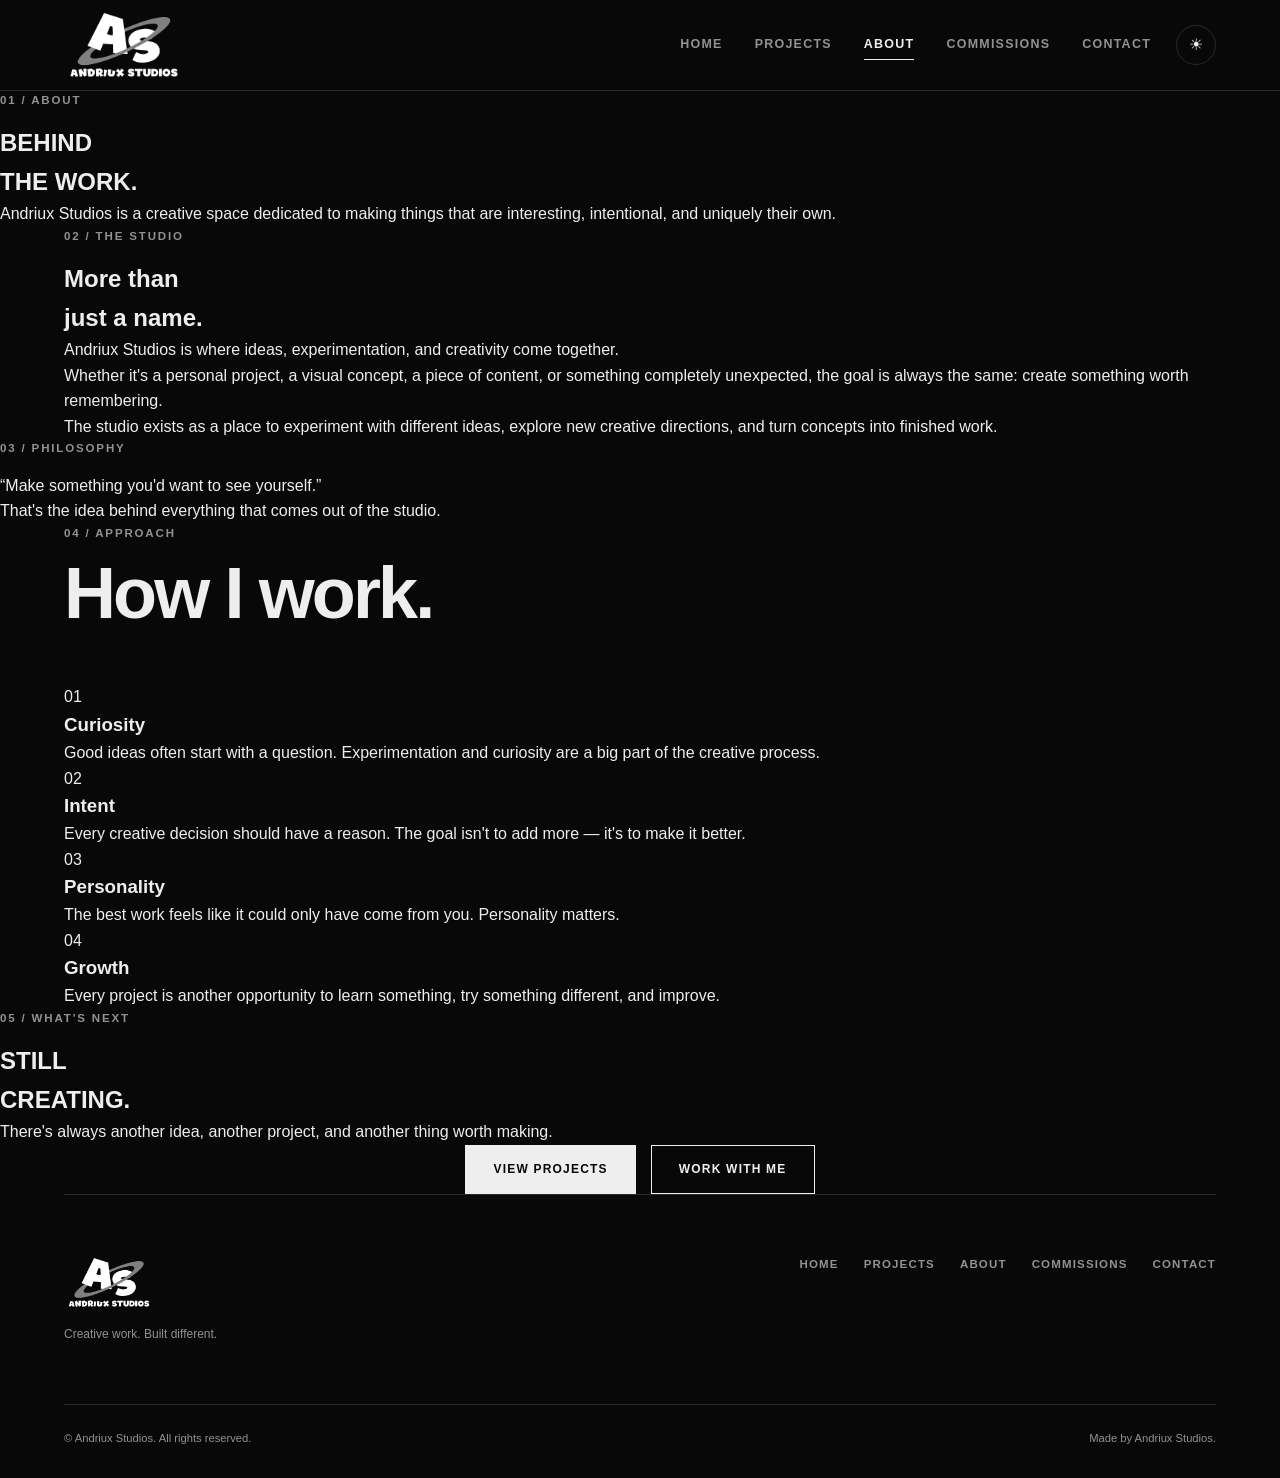
==== about.html @ 3f59f6bc "Updating website..." ====
<!DOCTYPE html>
<html lang="en">

<head>

    <meta charset="UTF-8">

    <meta
        name="viewport"
        content="width=device-width, initial-scale=1.0"
    >

    <meta
        name="description"
        content="Learn more about Andriux Studios, the creative work behind the projects."
    >

    <title>About — Andriux Studios</title>

    <link rel="stylesheet" href="css/style.css">

</head>


<body>

    <!-- ==========================================
         HEADER / NAVIGATION
         ========================================== -->

    <header class="site-header">

        <nav class="navbar">

            <a
                href="index.html"
                class="logo"
                aria-label="Andriux Studios Home"
            >

                <img
                    src="images/logo3NEW.png"
                    alt="Andriux Studios"
                >

            </a>


            <!-- Mobile Menu -->

            <button
                class="menu-toggle"
                id="menu-toggle"
                type="button"
                aria-label="Open navigation menu"
                aria-expanded="false"
            >

                <span></span>
                <span></span>
                <span></span>

            </button>


            <!-- Navigation -->

            <div
                class="nav-container"
                id="nav-container"
            >

                <div class="nav-links">

                    <a href="index.html">
                        Home
                    </a>

                    <a href="projects.html">
                        Projects
                    </a>

                    <a
                        href="about.html"
                        class="active"
                    >
                        About
                    </a>

                    <a href="commissions.html">
                        Commissions
                    </a>

                    <a href="contact.html">
                        Contact
                    </a>

                </div>


                <!-- Theme Toggle -->

                <button
                    id="theme-toggle"
                    class="theme-toggle"
                    type="button"
                    aria-label="Switch to light mode"
                >

                    <span id="theme-icon">☀</span>

                </button>

            </div>

        </nav>

    </header>



    <!-- ==========================================
         MAIN
         ========================================== -->

    <main>


        <!-- ======================================
             ABOUT HERO
             ====================================== -->

        <section class="page-hero about-hero">

            <div class="page-hero-content">

                <span class="section-number">
                    01 / ABOUT
                </span>

                <h1>
                    BEHIND<br>
                    THE WORK.
                </h1>

                <p>
                    Andriux Studios is a creative space
                    dedicated to making things that are
                    interesting, intentional, and uniquely
                    their own.
                </p>

            </div>

        </section>



        <!-- ======================================
             INTRODUCTION
             ====================================== -->

        <section class="about-intro section">

            <div class="about-intro-grid">

                <div class="about-intro-heading">

                    <span class="section-number">
                        02 / THE STUDIO
                    </span>

                    <h2>
                        More than<br>
                        just a name.
                    </h2>

                </div>


                <div class="about-intro-text">

                    <p class="large-text">
                        Andriux Studios is where ideas,
                        experimentation, and creativity
                        come together.
                    </p>

                    <p>
                        Whether it's a personal project,
                        a visual concept, a piece of content,
                        or something completely unexpected,
                        the goal is always the same:
                        create something worth remembering.
                    </p>

                    <p>
                        The studio exists as a place to
                        experiment with different ideas,
                        explore new creative directions,
                        and turn concepts into finished work.
                    </p>

                </div>

            </div>

        </section>



        <!-- ======================================
             PHILOSOPHY
             ====================================== -->

        <section class="about-philosophy">

            <div class="about-philosophy-inner">

                <span class="section-number">
                    03 / PHILOSOPHY
                </span>

                <blockquote>
                    “Make something you'd want
                    to see yourself.”
                </blockquote>

                <p>
                    That's the idea behind everything
                    that comes out of the studio.
                </p>

            </div>

        </section>



        <!-- ======================================
             VALUES
             ====================================== -->

        <section class="about-values section">

            <div class="section-heading">

                <span class="section-number">
                    04 / APPROACH
                </span>

                <h2>
                    How I work.
                </h2>

            </div>


            <div class="values-grid">


                <!-- VALUE 01 -->

                <article class="value-card">

                    <span class="value-number">
                        01
                    </span>

                    <h3>
                        Curiosity
                    </h3>

                    <p>
                        Good ideas often start with a
                        question. Experimentation and
                        curiosity are a big part of the
                        creative process.
                    </p>

                </article>


                <!-- VALUE 02 -->

                <article class="value-card">

                    <span class="value-number">
                        02
                    </span>

                    <h3>
                        Intent
                    </h3>

                    <p>
                        Every creative decision should
                        have a reason. The goal isn't to
                        add more — it's to make it better.
                    </p>

                </article>


                <!-- VALUE 03 -->

                <article class="value-card">

                    <span class="value-number">
                        03
                    </span>

                    <h3>
                        Personality
                    </h3>

                    <p>
                        The best work feels like it could
                        only have come from you. Personality
                        matters.
                    </p>

                </article>


                <!-- VALUE 04 -->

                <article class="value-card">

                    <span class="value-number">
                        04
                    </span>

                    <h3>
                        Growth
                    </h3>

                    <p>
                        Every project is another opportunity
                        to learn something, try something
                        different, and improve.
                    </p>

                </article>

            </div>

        </section>



        <!-- ======================================
             WHAT'S NEXT
             ====================================== -->

        <section class="about-next">

            <div class="about-next-content">

                <span class="section-number">
                    05 / WHAT'S NEXT
                </span>

                <h2>
                    STILL<br>
                    CREATING.
                </h2>

                <p>
                    There's always another idea,
                    another project, and another
                    thing worth making.
                </p>

                <div class="hero-buttons">

                    <a
                        href="projects.html"
                        class="button"
                    >
                        View Projects
                    </a>

                    <a
                        href="commissions.html"
                        class="button button-secondary"
                    >
                        Work With Me
                    </a>

                </div>

            </div>

        </section>

    </main>



    <!-- ==========================================
         FOOTER
         ========================================== -->

    <footer class="site-footer">

        <div class="footer-main">


            <div class="footer-brand">

                <img
                    src="images/logo3NEW.png"
                    alt="Andriux Studios"
                >

                <p>
                    Creative work. Built different.
                </p>

            </div>


            <div class="footer-links">

                <a href="index.html">
                    Home
                </a>

                <a href="projects.html">
                    Projects
                </a>

                <a href="about.html">
                    About
                </a>

                <a href="commissions.html">
                    Commissions
                </a>

                <a href="contact.html">
                    Contact
                </a>

            </div>

        </div>


        <div class="footer-bottom">

            <p>
                © <span id="current-year"></span>
                Andriux Studios.
                All rights reserved.
            </p>

            <p>
                Made by Andriux Studios.
            </p>

        </div>

    </footer>



    <!-- JavaScript -->

    <script src="js/script.js"></script>

</body>

</html>
---- css/style.css ----
/* =========================================================
   ANDRIUX STUDIOS
   MAIN STYLESHEET
   ========================================================= */


/* =========================================================
   THEME VARIABLES
   ========================================================= */

:root {
    --background: #080808;
    --background-light: #111111;
    --background-lighter: #181818;

    --text: #eeeeee;
    --text-muted: #929292;

    --border: #292929;

    --button-background: #eeeeee;
    --button-text: #080808;

    --shadow: rgba(0, 0, 0, 0.35);

    --max-width: 1200px;

    --transition: 0.3s ease;
}


/* =========================================================
   LIGHT THEME
   ========================================================= */

body.light-theme {
    --background: #f5f5f5;
    --background-light: #ffffff;
    --background-lighter: #e9e9e9;

    --text: #111111;
    --text-muted: #666666;

    --border: #d5d5d5;

    --button-background: #111111;
    --button-text: #ffffff;

    --shadow: rgba(0, 0, 0, 0.1);
}


/* =========================================================
   RESET
   ========================================================= */

* {
    margin: 0;
    padding: 0;
    box-sizing: border-box;
}

html {
    scroll-behavior: smooth;
}

body {
    background: var(--background);
    color: var(--text);

    font-family:
        Arial,
        Helvetica,
        sans-serif;

    line-height: 1.6;

    overflow-x: hidden;

    transition:
        background-color var(--transition),
        color var(--transition);
}

body,
button,
a,
header,
footer,
section,
.project-card {
    transition:
        background-color var(--transition),
        color var(--transition),
        border-color var(--transition);
}

img {
    max-width: 100%;
    height: auto;
}

a {
    color: inherit;
    text-decoration: none;
}

button {
    font-family: inherit;
}


/* =========================================================
   HEADER
   ========================================================= */

.site-header {
    width: 100%;

    background: var(--background);

    border-bottom:
        1px solid var(--border);

    position: relative;
    z-index: 1000;
}

.navbar {
    width:
        min(
            var(--max-width),
            90%
        );

    min-height: 90px;

    margin: 0 auto;

    display: flex;

    align-items: center;

    justify-content: space-between;
}


/* =========================================================
   LOGO
   ========================================================= */

.logo {
    display: block;

    position: relative;
    z-index: 1002;
}
  
.logo img {
    width: 120px;

    height: auto;

    display: block;

    transition:
        filter var(--transition);
}


/*
   Your logo is black.

   Dark mode:
   black → white

   Light mode:
   black → black
*/

body:not(.light-theme) .logo img {
    filter: invert(1);
}

body.light-theme .logo img {
    filter: none;
}


/* =========================================================
   DESKTOP NAVIGATION
   ========================================================= */

.nav-container {
    display: flex;

    align-items: center;

    gap: 25px;
}

.nav-links {
    display: flex;

    align-items: center;

    gap: 32px;
}

.nav-links a {
    position: relative;

    color: var(--text-muted);

    font-size: 0.78rem;

    font-weight: 600;

    text-transform: uppercase;

    letter-spacing: 0.1em;

    padding: 5px 0;
}

.nav-links a::after {
    content: "";

    position: absolute;

    left: 0;
    bottom: 0;

    width: 0;
    height: 1px;

    background: var(--text);

    transition:
        width 0.25s ease;
}

.nav-links a:hover,
.nav-links a.active {
    color: var(--text);
}

.nav-links a:hover::after,
.nav-links a.active::after {
    width: 100%;
}


/* =========================================================
   THEME TOGGLE
   ========================================================= */

.theme-toggle {
    width: 40px;
    height: 40px;

    display: flex;

    align-items: center;
    justify-content: center;

    border:
        1px solid var(--border);

    border-radius: 50%;

    background: transparent;

    color: var(--text);

    cursor: pointer;

    font-size: 1rem;

    flex-shrink: 0;
}

.theme-toggle:hover {
    background: var(--text);

    color: var(--background);

    transform: rotate(15deg);
}

#theme-icon {
    line-height: 1;
}


/* =========================================================
   HAMBURGER BUTTON
   ========================================================= */

.menu-toggle {
    display: none;

    width: 42px;
    height: 42px;

    padding: 8px;

    border:
        1px solid var(--border);

    background: transparent;

    cursor: pointer;

    flex-direction: column;

    justify-content: center;

    gap: 5px;

    position: relative;

    z-index: 1002;
}

.menu-toggle span {
    display: block;

    width: 100%;
    height: 2px;

    background: var(--text);

    transition:
        transform 0.3s ease,
        opacity 0.3s ease;
}


/* Hamburger → X */

.menu-toggle.menu-active span:nth-child(1) {
    transform:
        translateY(7px)
        rotate(45deg);
}

.menu-toggle.menu-active span:nth-child(2) {
    opacity: 0;
}

.menu-toggle.menu-active span:nth-child(3) {
    transform:
        translateY(-7px)
        rotate(-45deg);
}


/* =========================================================
   HERO
   ========================================================= */

.hero {
    min-height: 82vh;

    display: flex;

    align-items: center;
    justify-content: center;

    text-align: center;

    padding: 100px 20px;

    background:
        radial-gradient(
            circle at center,
            var(--background-lighter) 0%,
            var(--background) 65%
        );
}

.hero-content {
    width:
        min(
            850px,
            100%
        );
}


/* Hero logo */

.hero-logo {
    width:
        min(
            450px,
            75vw
        );

    margin:
        0 auto 45px;

    display: block;

    transition:
        filter var(--transition);
}

body:not(.light-theme) .hero-logo {
    filter: invert(1);
}

body.light-theme .hero-logo {
    filter: none;
}


/* Hero label */

.hero-label {
    margin-bottom: 18px;

    color: var(--text-muted);

    font-size: 0.72rem;

    font-weight: bold;

    letter-spacing: 0.2em;
}


/* Hero heading */

.hero h1 {
    font-size:
        clamp(
            2.5rem,
            7vw,
            6rem
        );

    line-height: 0.92;

    letter-spacing: -0.05em;

    margin-bottom: 30px;
}


/* Hero description */

.hero-description {
    width:
        min(
            600px,
            100%
        );

    margin:
        0 auto 35px;

    color: var(--text-muted);

    font-size:
        clamp(
            0.95rem,
            2vw,
            1.1rem
        );
}


/* Hero buttons */

.hero-buttons {
    display: flex;

    align-items: center;
    justify-content: center;

    gap: 15px;

    flex-wrap: wrap;
}


/* =========================================================
   BUTTONS
   ========================================================= */

.button {
    display: inline-block;

    padding:
        14px 27px;

    background:
        var(--button-background);

    color:
        var(--button-text);

    border:
        1px solid
        var(--button-background);

    font-size: 0.75rem;

    font-weight: bold;

    text-transform: uppercase;

    letter-spacing: 0.1em;

    cursor: pointer;

    transition:
        background-color var(--transition),
        color var(--transition),
        border-color var(--transition),
        transform var(--transition);
}

.button:hover {
    background: transparent;

    color: var(--text);

    border-color: var(--text);

    transform:
        translateY(-3px);
}

.button-secondary {
    background: transparent;

    color: var(--text);

    border-color:
        var(--text);
}

.button-secondary:hover {
    background:
        var(--text);

    color:
        var(--background);
}


/* =========================================================
   GENERAL SECTIONS
   ========================================================= */

.section {
    width:
        min(
            var(--max-width),
            90%
        );

    margin:
        0 auto;
}


/* =========================================================
   FEATURED PROJECTS
   ========================================================= */

.featured {
    padding:
        130px 0;
}

.section-heading {
    margin-bottom:
        55px;
}

.section-number {
    display: block;

    margin-bottom:
        15px;

    color:
        var(--text-muted);

    font-size:
        0.72rem;

    font-weight:
        bold;

    letter-spacing:
        0.16em;

    text-transform:
        uppercase;
}

.section-heading h2 {
    font-size:
        clamp(
            2.5rem,
            6vw,
            4.5rem
        );

    line-height: 1;

    letter-spacing:
        -0.04em;

    margin-bottom:
        20px;
}

.section-heading p {
    color:
        var(--text-muted);
}


/* =========================================================
   PROJECT GRID
   ========================================================= */

.project-grid {
    display: grid;

    grid-template-columns:
        repeat(3, 1fr);

    gap: 20px;
}


/* Project card */

.project-card {
    display: block;

    background:
        var(--background-light);

    border:
        1px solid
        var(--border);

    overflow:
        hidden;
}

.project-card:hover {
    transform:
        translateY(-8px);

    border-color:
        var(--text-muted);

    box-shadow:
        0 15px 40px
        var(--shadow);
}


/* =========================================================
   PROJECT IMAGE
   ========================================================= */

.project-image {
    position: relative;

    width: 100%;

    aspect-ratio:
        16 / 10;

    overflow: hidden;

    background:
        var(--background-lighter);
}

.project-image img {
    width: 100%;
    height: 100%;

    display: block;

    object-fit: cover;

    filter:
        grayscale(100%);

    transition:
        transform 0.5s ease,
        filter 0.5s ease;
}

.project-card:hover
.project-image img {
    transform:
        scale(1.05);

    filter:
        grayscale(0%);
}


/* =========================================================
   PROJECT OVERLAY
   ========================================================= */

.project-overlay {
    position: absolute;

    inset: 0;

    display: flex;

    align-items: center;
    justify-content: center;

    background:
        rgba(0, 0, 0, 0.55);

    opacity: 0;

    transition:
        opacity 0.3s ease;
}

.project-card:hover
.project-overlay {
    opacity: 1;
}

.project-overlay span {
    color: white;

    font-size:
        0.75rem;

    font-weight:
        bold;

    text-transform:
        uppercase;

    letter-spacing:
        0.1em;
}


/* =========================================================
   PROJECT INFO
   ========================================================= */

.project-info {
    padding:
        22px;

    display: flex;

    gap:
        20px;
}

.project-number {
    color:
        var(--text-muted);

    font-size:
        0.7rem;
}

.project-info h3 {
    margin-bottom:
        4px;

    font-size:
        1.1rem;
}

.project-info p {
    color:
        var(--text-muted);

    font-size:
        0.85rem;
}


/* =========================================================
   SECTION LINK
   ========================================================= */

.section-link {
    margin-top:
        40px;
}

.section-link a {
    color:
        var(--text-muted);

    font-size:
        0.75rem;

    font-weight:
        bold;

    text-transform:
        uppercase;

    letter-spacing:
        0.12em;
}

.section-link a span {
    display:
        inline-block;

    margin-left:
        5px;

    transition:
        transform 0.25s ease;
}

.section-link a:hover {
    color:
        var(--text);
}

.section-link a:hover span {
    transform:
        translateX(5px);
}


/* =========================================================
   ABOUT SECTION
   ========================================================= */

.about-preview {
    padding:
        130px 0;

    border-top:
        1px solid
        var(--border);

    border-bottom:
        1px solid
        var(--border);
}

.about-content {
    display: grid;

    grid-template-columns:
        1.2fr 1fr;

    gap:
        80px;

    align-items:
        end;
}

.about-heading h2 {
    font-size:
        clamp(
            2.8rem,
            7vw,
            5.5rem
        );

    line-height:
        0.9;

    letter-spacing:
        -0.05em;
}

.about-text {
    max-width:
        500px;
}

.about-text p {
    color:
        var(--text-muted);

    margin-bottom:
        20px;
}

.about-text .button {
    margin-top:
        15px;
}


/* =========================================================
   COMMISSIONS
   ========================================================= */

.commission-cta {
    padding:
        160px 0;

    text-align:
        center;
}

.commission-content {
    max-width:
        700px;

    margin:
        0 auto;
}

.commission-content h2 {
    font-size:
        clamp(
            3rem,
            8vw,
            6rem
        );

    line-height:
        0.9;

    letter-spacing:
        -0.05em;

    margin-bottom:
        25px;
}

.commission-content p {
    color:
        var(--text-muted);

    font-size:
        1.1rem;

    margin-bottom:
        35px;
}


/* =========================================================
   FOOTER
   ========================================================= */

.site-footer {
    width:
        min(
            var(--max-width),
            90%
        );

    margin:
        0 auto;

    padding:
        60px 0 30px;

    border-top:
        1px solid
        var(--border);
}

.footer-main {
    display:
        flex;

    align-items:
        flex-start;

    justify-content:
        space-between;

    gap:
        40px;

    margin-bottom:
        60px;
}


/* Footer logo */

.footer-brand img {
    width:
        90px;

    display:
        block;

    margin-bottom:
        15px;

    transition:
        filter var(--transition);
}

body:not(.light-theme)
.footer-brand img {
    filter:
        invert(1);
}

body.light-theme
.footer-brand img {
    filter:
        none;
}

.footer-brand p {
    color:
        var(--text-muted);

    font-size:
        0.75rem;
}


/* Footer links */

.footer-links {
    display:
        flex;

    gap:
        25px;

    flex-wrap:
        wrap;
}

.footer-links a {
    color:
        var(--text-muted);

    font-size:
        0.72rem;

    font-weight:
        bold;

    text-transform:
        uppercase;

    letter-spacing:
        0.1em;
}

.footer-links a:hover {
    color:
        var(--text);
}


/* Footer bottom */

.footer-bottom {
    padding-top:
        25px;

    border-top:
        1px solid
        var(--border);

    display:
        flex;

    justify-content:
        space-between;

    gap:
        20px;
}

.footer-bottom p {
    color:
        var(--text-muted);

    font-size:
        0.7rem;
}


/* =========================================================
   MOBILE NAVIGATION
   ========================================================= */

@media (max-width: 800px) {

    .navbar {
        min-height:
            75px;
    }


    /* Show hamburger */

    .menu-toggle {
        display:
            flex;
    }


    /* Hide desktop nav by default */

    .nav-container {
        position:
            absolute;

        top:
            75px;

        left:
            0;

        width:
            100%;

        padding:
            30px;

        display:
            flex;

        flex-direction:
            column;

        align-items:
            stretch;

        gap:
            25px;

        background:
            var(--background);

        border-bottom:
            1px solid
            var(--border);

        opacity:
            0;

        visibility:
            hidden;

        transform:
            translateY(-15px);

        pointer-events:
            none;

        transition:
            opacity 0.25s ease,
            transform 0.25s ease,
            visibility 0.25s ease;
    }


    /* Open menu */

    .nav-container.menu-open {
        opacity:
            1;

        visibility:
            visible;

        transform:
            translateY(0);

        pointer-events:
            auto;
    }


    .nav-links {
        display:
            flex;

        flex-direction:
            column;

        align-items:
            flex-start;

        gap:
            20px;
    }


    .nav-links a {
        font-size:
            0.9rem;
    }


    .theme-toggle {
        align-self:
            flex-start;
    }


    /* Hero */

    .hero {
        min-height:
            calc(100vh - 75px);

        padding:
            80px 20px;
    }


    .hero-logo {
        width:
            min(
                350px,
                85vw
            );

        margin-bottom:
            35px;
    }


    /* Projects */

    .project-grid {
        grid-template-columns:
            1fr;
    }


    /* About */

    .about-content {
        grid-template-columns:
            1fr;

        gap:
            45px;
    }


    /* Footer */

    .footer-main {
        flex-direction:
            column;
    }


    .footer-bottom {
        flex-direction:
            column;
    }

}


/* =========================================================
   SMALL PHONES
   ========================================================= */

@media (max-width: 480px) {

    .navbar {
        width:
            88%;
    }


    .logo img {
        width:
            100px;
    }


    .hero {
        padding:
            60px 15px;
    }


    .hero h1 {
        font-size:
            2.5rem;
    }


    .hero-buttons {
        flex-direction:
            column;

        align-items:
            stretch;
    }


    .hero-buttons .button {
        text-align:
            center;
    }


    .featured,
    .about-preview {
        padding:
            90px 0;
    }


    .commission-cta {
        padding:
            100px 0;
    }


    .footer-links {
        flex-direction:
            column;

        gap:
            15px;
    }

}
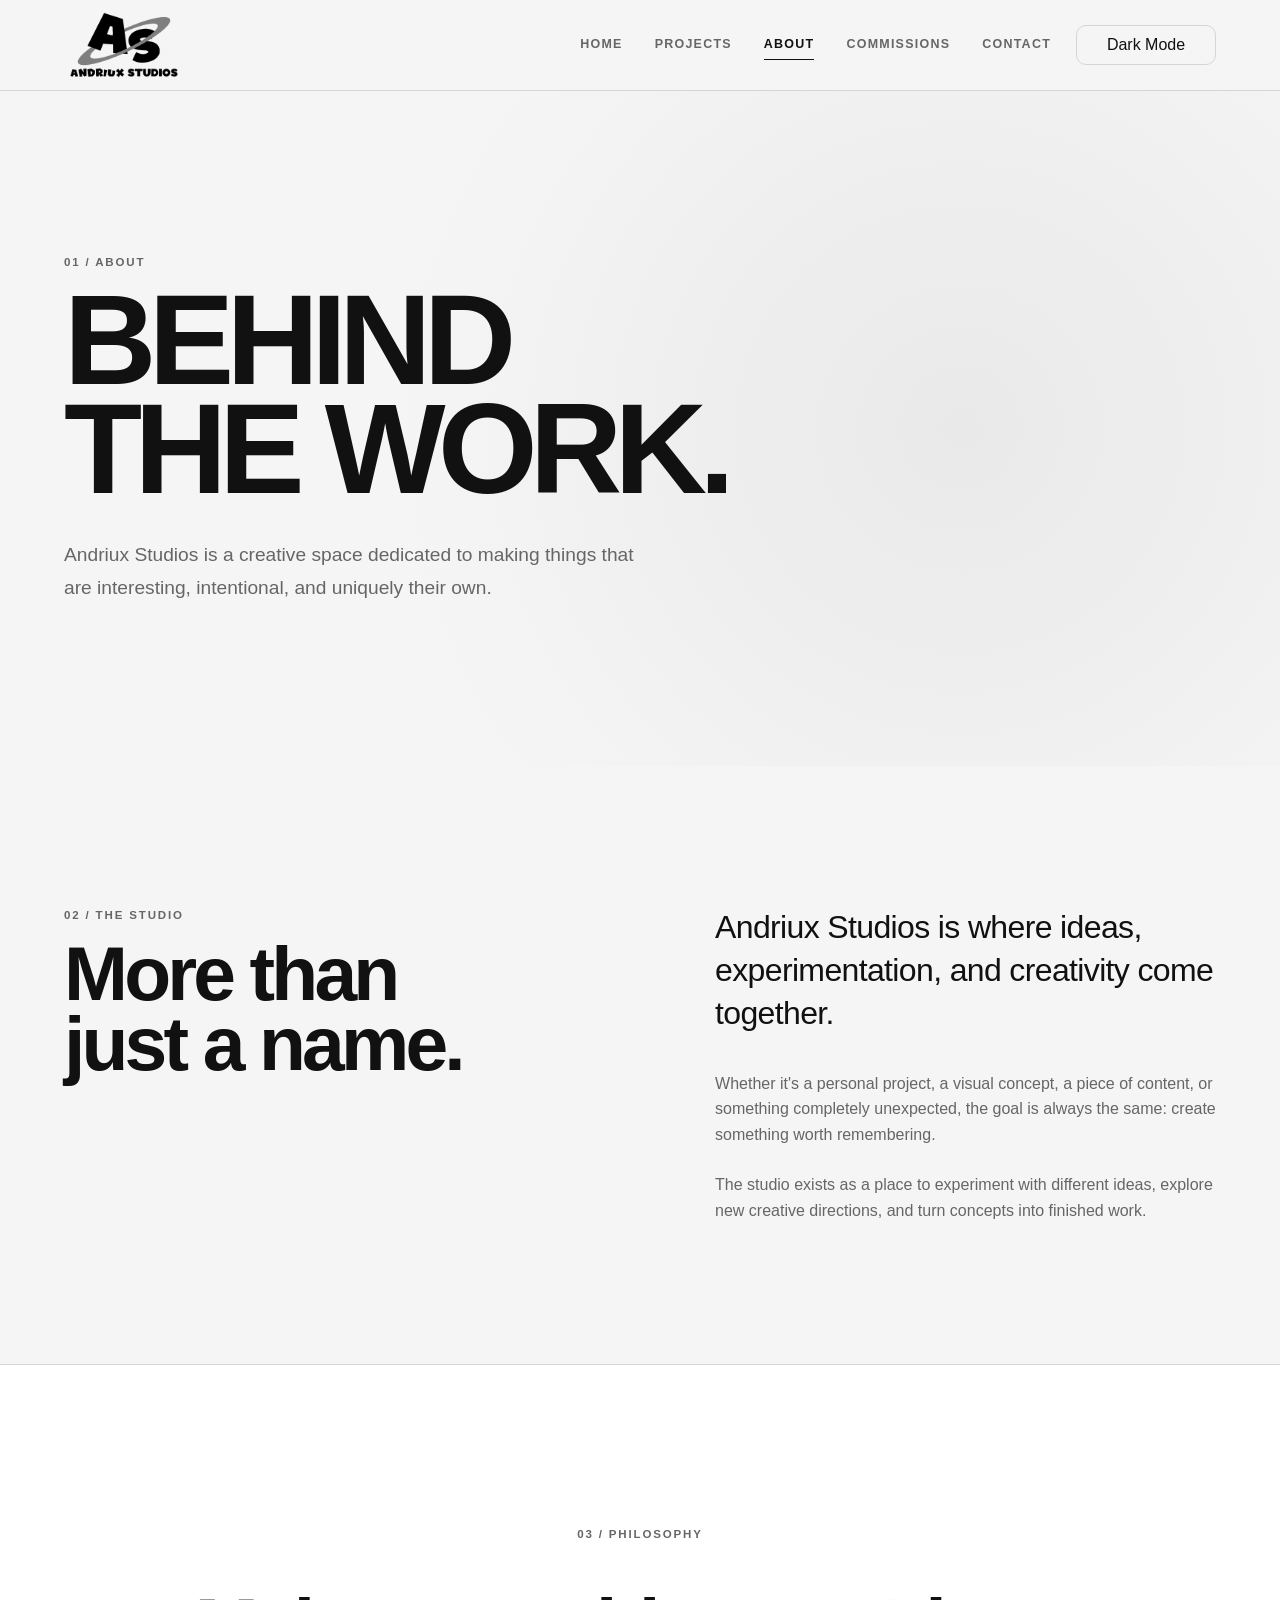
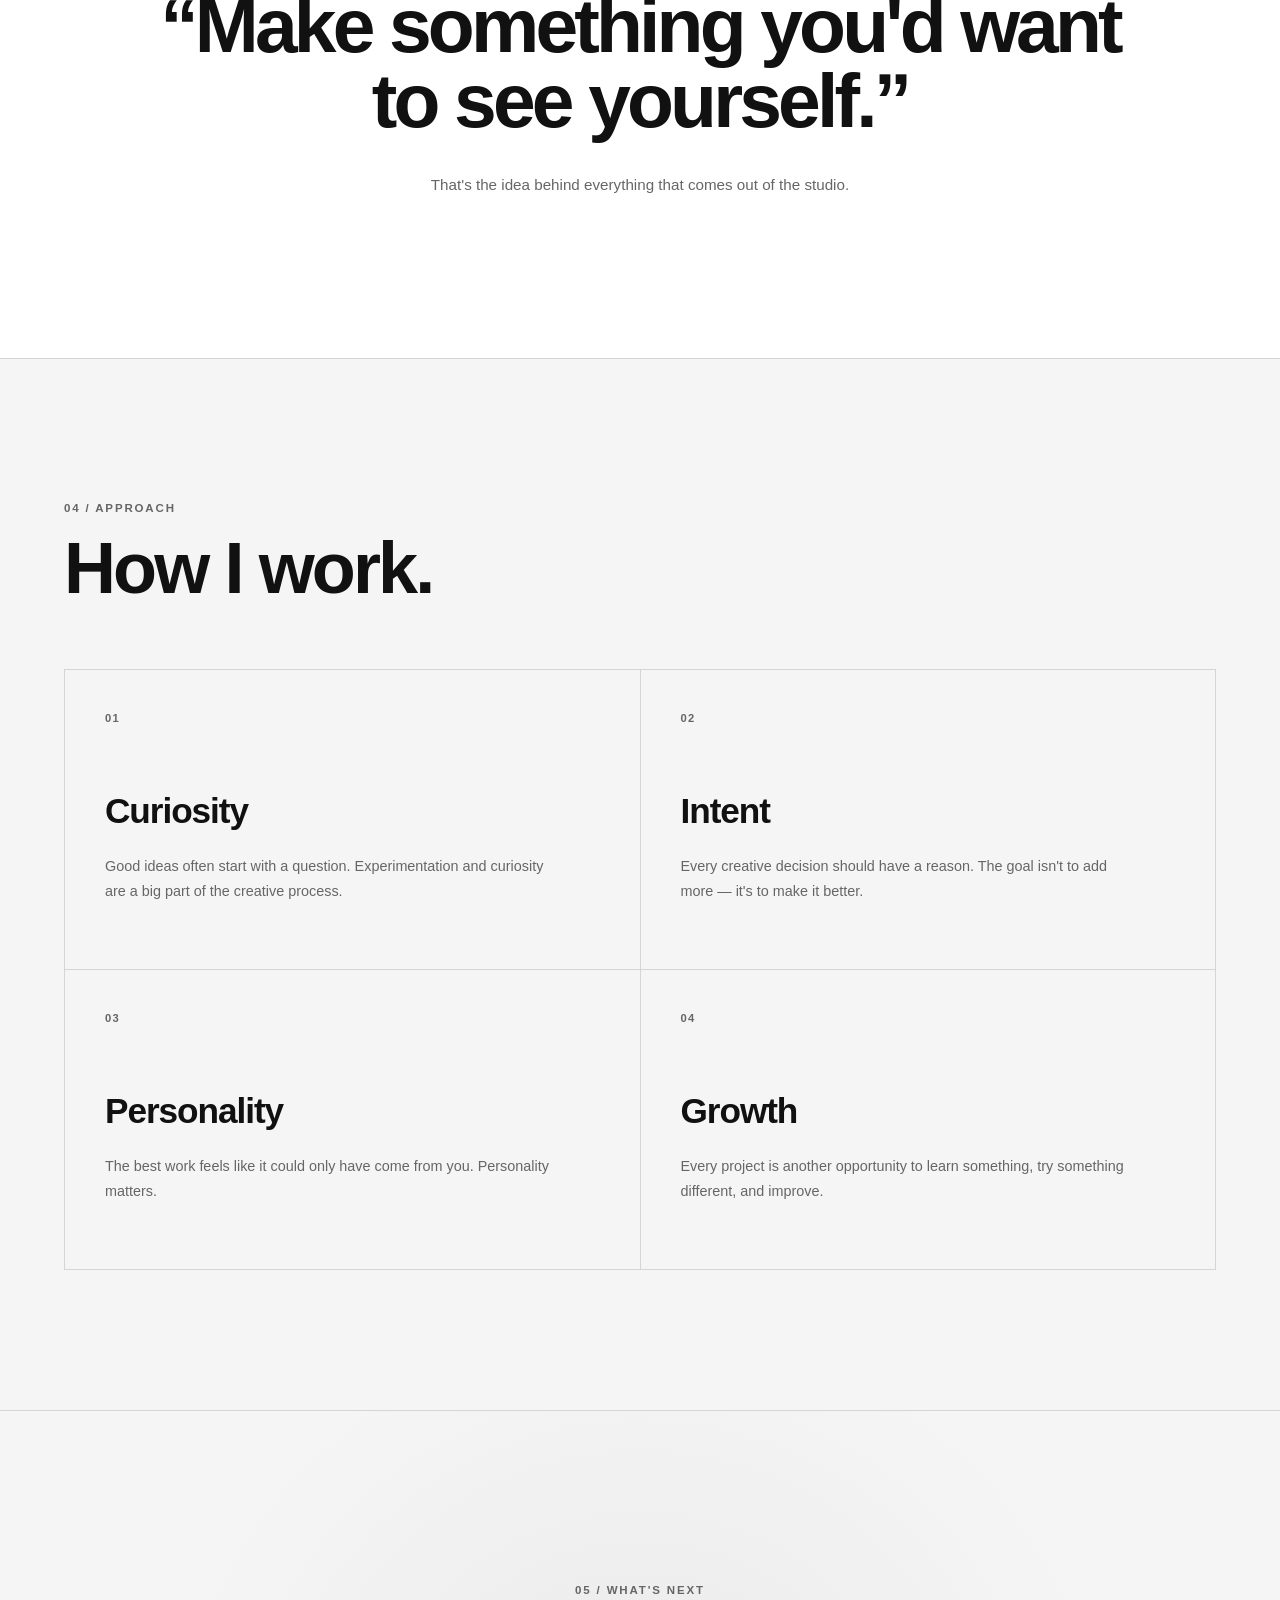
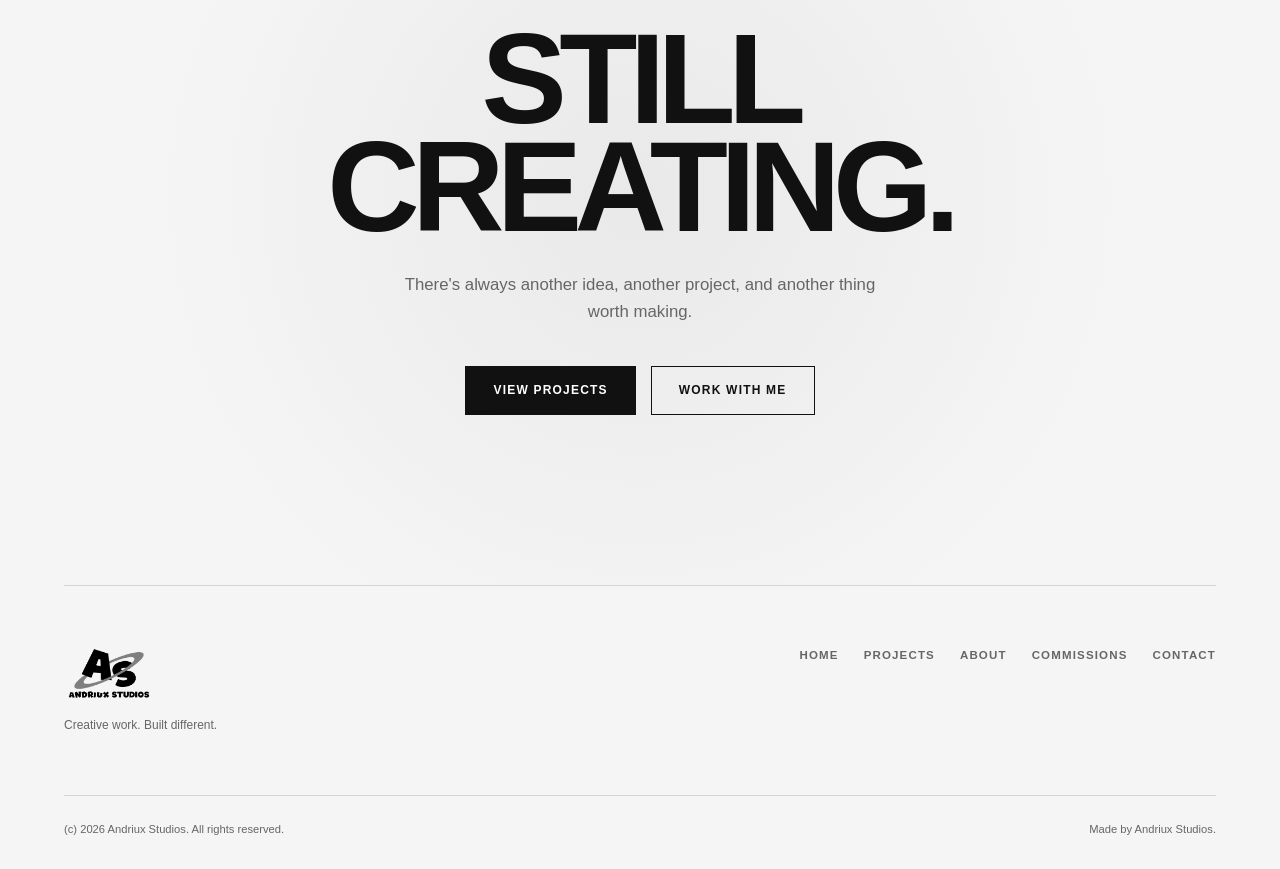
==== commit 750f7c00: "Updating website..." ====
--- a/about.html
+++ b/about.html
@@ -451,7 +451,7 @@
         <div class="footer-bottom">
 
             <p>
-                © <span id="current-year"></span>
+                (c) <span id="current-year"></span>
                 Andriux Studios.
                 All rights reserved.
             </p>
@@ -468,7 +468,7 @@
 
     <!-- JavaScript -->
 
-    <script src="js/script.js"></script>
+    <script src="js/main.js"></script>
 
 </body>
 
--- a/css/style.css
+++ b/css/style.css
@@ -111,6 +111,21 @@
 
 
 /* =========================================================
+   ACCESSIBILITY
+   ========================================================= */
+
+a:focus-visible,
+button:focus-visible {
+    outline:
+        2px solid
+        var(--text);
+
+    outline-offset:
+        4px;
+}
+
+
+/* =========================================================
    HEADER
    ========================================================= */
 
@@ -120,9 +135,11 @@
     background: var(--background);
 
     border-bottom:
-        1px solid var(--border);
+        1px solid
+        var(--border);
 
     position: relative;
+
     z-index: 1000;
 }
 
@@ -153,9 +170,10 @@
     display: block;
 
     position: relative;
+
     z-index: 1002;
 }
-  
+
 .logo img {
     width: 120px;
 
@@ -169,7 +187,7 @@
 
 
 /*
-   Your logo is black.
+   Logo is black by default.
 
    Dark mode:
    black → white
@@ -256,7 +274,7 @@
    ========================================================= */
 
 .theme-toggle {
-    width: 40px;
+    width: 140px;
     height: 40px;
 
     display: flex;
@@ -265,9 +283,10 @@
     justify-content: center;
 
     border:
-        1px solid var(--border);
-
-    border-radius: 50%;
+        1px solid
+        var(--border);
+
+    border-radius: 10px;
 
     background: transparent;
 
@@ -284,8 +303,7 @@
     background: var(--text);
 
     color: var(--background);
-
-    transform: rotate(15deg);
+	
 }
 
 #theme-icon {
@@ -306,7 +324,8 @@
     padding: 8px;
 
     border:
-        1px solid var(--border);
+        1px solid
+        var(--border);
 
     background: transparent;
 
@@ -571,6 +590,313 @@
 /* =========================================================
    FEATURED PROJECTS
    ========================================================= */
+   
+  /* =========================================================
+   PROJECTS PAGE
+   ========================================================= */
+
+.projects-section {
+    padding: 130px 0;
+}
+
+.projects-section .section-heading {
+    margin-bottom: 60px;
+}
+
+
+/* =========================================================
+   PROJECT GRID
+   ========================================================= */
+
+.projects-grid {
+    display: grid;
+
+    grid-template-columns:
+        repeat(2, 1fr);
+
+    gap: 20px;
+}
+
+
+/* =========================================================
+   PORTFOLIO CARD
+   ========================================================= */
+
+.portfolio-card {
+    display: block;
+
+    background:
+        var(--background-light);
+
+    border:
+        1px solid
+        var(--border);
+
+    overflow: hidden;
+
+    transition:
+        transform var(--transition),
+        background-color var(--transition),
+        border-color var(--transition),
+        box-shadow var(--transition);
+}
+
+.portfolio-card:hover {
+    transform:
+        translateY(-8px);
+
+    border-color:
+        var(--text-muted);
+
+    box-shadow:
+        0 15px 40px
+        var(--shadow);
+}
+
+
+/* First project spans full width */
+
+.portfolio-card-large {
+    grid-column:
+        1 / -1;
+}
+
+
+/* =========================================================
+   PORTFOLIO IMAGE
+   ========================================================= */
+
+.portfolio-image {
+    position: relative;
+
+    width: 100%;
+
+    aspect-ratio:
+        16 / 10;
+
+    overflow: hidden;
+
+    background:
+        var(--background-lighter);
+}
+
+.portfolio-card-large
+.portfolio-image {
+    aspect-ratio:
+        21 / 9;
+}
+
+.portfolio-image img {
+    width: 100%;
+    height: 100%;
+
+    display: block;
+
+    object-fit: cover;
+
+    filter:
+        grayscale(100%);
+
+    transition:
+        transform 0.5s ease,
+        filter 0.5s ease;
+}
+
+.portfolio-card:hover
+.portfolio-image img {
+    transform:
+        scale(1.05);
+
+    filter:
+        grayscale(0%);
+}
+
+
+/* =========================================================
+   PORTFOLIO OVERLAY
+   ========================================================= */
+
+.portfolio-overlay {
+    position: absolute;
+
+    inset: 0;
+
+    display: flex;
+
+    align-items: center;
+    justify-content: center;
+
+    background:
+        rgba(0, 0, 0, 0.55);
+
+    opacity: 0;
+
+    transition:
+        opacity 0.3s ease;
+}
+
+.portfolio-card:hover
+.portfolio-overlay {
+    opacity: 1;
+}
+
+.portfolio-overlay span {
+    color: white;
+
+    font-size:
+        0.75rem;
+
+    font-weight:
+        bold;
+
+    text-transform:
+        uppercase;
+
+    letter-spacing:
+        0.1em;
+}
+
+
+/* =========================================================
+   PORTFOLIO INFO
+   ========================================================= */
+
+.portfolio-info {
+    padding:
+        25px;
+
+    display: flex;
+
+    align-items: flex-end;
+
+    justify-content:
+        space-between;
+
+    gap:
+        25px;
+}
+
+.portfolio-number {
+    display: block;
+
+    margin-bottom:
+        7px;
+
+    color:
+        var(--text-muted);
+
+    font-size:
+        0.7rem;
+
+    font-weight:
+        bold;
+
+    letter-spacing:
+        0.1em;
+}
+
+.portfolio-info h3 {
+    font-size:
+        clamp(
+            1.2rem,
+            2vw,
+            1.5rem
+        );
+
+    letter-spacing:
+        -0.02em;
+}
+
+.portfolio-category {
+    color:
+        var(--text-muted);
+
+    font-size:
+        0.7rem;
+
+    font-weight:
+        bold;
+
+    text-transform:
+        uppercase;
+
+    letter-spacing:
+        0.1em;
+
+    white-space:
+        nowrap;
+}
+
+
+/* =========================================================
+   PROJECTS CTA
+   ========================================================= */
+
+.projects-cta {
+    width: 100%;
+
+    padding:
+        170px 5%;
+
+    text-align:
+        center;
+
+    background:
+        radial-gradient(
+            circle at center,
+            var(--background-lighter) 0%,
+            var(--background) 65%
+        );
+
+    border-top:
+        1px solid
+        var(--border);
+}
+
+.projects-cta-content {
+    width:
+        min(
+            800px,
+            100%
+        );
+
+    margin:
+        0 auto;
+}
+
+.projects-cta-content .section-number {
+    margin-bottom:
+        25px;
+}
+
+.projects-cta-content h2 {
+    margin-bottom:
+        30px;
+
+    font-size:
+        clamp(
+            4rem,
+            10vw,
+            8rem
+        );
+
+    line-height:
+        0.85;
+
+    letter-spacing:
+        -0.06em;
+}
+
+.projects-cta-content p {
+    margin-bottom:
+        40px;
+
+    color:
+        var(--text-muted);
+
+    font-size:
+        1.05rem;
+}
 
 .featured {
     padding:
@@ -612,7 +938,8 @@
             4.5rem
         );
 
-    line-height: 1;
+    line-height:
+        1;
 
     letter-spacing:
         -0.04em;
@@ -704,15 +1031,6 @@
         filter 0.5s ease;
 }
 
-.project-card:hover
-.project-image img {
-    transform:
-        scale(1.05);
-
-    filter:
-        grayscale(0%);
-}
-
 
 /* =========================================================
    PROJECT OVERLAY
@@ -849,6 +1167,426 @@
 /* =========================================================
    ABOUT SECTION
    ========================================================= */
+   
+/* =========================================================
+   ABOUT PAGE
+   ========================================================= */
+
+
+/* =========================================================
+   ABOUT HERO
+   ========================================================= */
+
+.page-hero {
+    width: 100%;
+
+    min-height: 75vh;
+
+    display: flex;
+
+    align-items: center;
+
+    padding: 120px 5%;
+
+    background:
+        radial-gradient(
+            circle at 75% 50%,
+            var(--background-lighter) 0%,
+            var(--background) 55%
+        );
+}
+
+.page-hero-content {
+    width:
+        min(
+            var(--max-width),
+            100%
+        );
+
+    margin: 0 auto;
+}
+
+.page-hero-content h1 {
+    max-width: 900px;
+
+    margin-bottom: 35px;
+
+    font-size:
+        clamp(
+            4rem,
+            10vw,
+            9rem
+        );
+
+    line-height: 0.85;
+
+    letter-spacing:
+        -0.06em;
+}
+
+.page-hero-content p {
+    width:
+        min(
+            600px,
+            100%
+        );
+
+    color:
+        var(--text-muted);
+
+    font-size:
+        clamp(
+            1rem,
+            2vw,
+            1.2rem
+        );
+
+    line-height: 1.7;
+}
+
+
+/* =========================================================
+   ABOUT INTRODUCTION
+   ========================================================= */
+
+.about-intro {
+    padding:
+        140px 0;
+}
+
+.about-intro-grid {
+    display: grid;
+
+    grid-template-columns:
+        1.1fr 1fr;
+
+    gap:
+        100px;
+
+    align-items:
+        start;
+}
+
+.about-intro-heading h2 {
+    font-size:
+        clamp(
+            3rem,
+            6vw,
+            5.5rem
+        );
+
+    line-height:
+        0.9;
+
+    letter-spacing:
+        -0.05em;
+}
+
+.about-intro-text {
+    max-width:
+        600px;
+}
+
+.about-intro-text p {
+    color:
+        var(--text-muted);
+
+    margin-bottom:
+        25px;
+}
+
+.about-intro-text p:last-child {
+    margin-bottom:
+        0;
+}
+
+.about-intro-text .large-text {
+    color:
+        var(--text);
+
+    font-size:
+        clamp(
+            1.4rem,
+            2.5vw,
+            2rem
+        );
+
+    line-height:
+        1.35;
+
+    letter-spacing:
+        -0.02em;
+
+    margin-bottom:
+        35px;
+}
+
+
+/* =========================================================
+   PHILOSOPHY
+   ========================================================= */
+
+.about-philosophy {
+    width: 100%;
+
+    padding:
+        160px 5%;
+
+    background:
+        var(--background-light);
+
+    border-top:
+        1px solid
+        var(--border);
+
+    border-bottom:
+        1px solid
+        var(--border);
+}
+
+.about-philosophy-inner {
+    width:
+        min(
+            1000px,
+            100%
+        );
+
+    margin:
+        0 auto;
+
+    text-align:
+        center;
+}
+
+.about-philosophy .section-number {
+    margin-bottom:
+        45px;
+}
+
+.about-philosophy blockquote {
+    max-width:
+        1000px;
+
+    margin:
+        0 auto 35px;
+
+    color:
+        var(--text);
+
+    font-size:
+        clamp(
+            2.5rem,
+            6vw,
+            5.5rem
+        );
+
+    line-height:
+        0.98;
+
+    letter-spacing:
+        -0.05em;
+
+    font-weight:
+        700;
+}
+
+.about-philosophy p {
+    color:
+        var(--text-muted);
+
+    font-size:
+        0.95rem;
+}
+
+
+/* =========================================================
+   VALUES / APPROACH
+   ========================================================= */
+
+.about-values {
+    padding:
+        140px 0;
+}
+
+.about-values .section-heading {
+    margin-bottom:
+        65px;
+}
+
+.values-grid {
+    display: grid;
+
+    grid-template-columns:
+        repeat(2, 1fr);
+
+    border-top:
+        1px solid
+        var(--border);
+
+    border-left:
+        1px solid
+        var(--border);
+}
+
+.value-card {
+    min-height:
+        300px;
+
+    padding:
+        40px;
+
+    background:
+        var(--background);
+
+    border-right:
+        1px solid
+        var(--border);
+
+    border-bottom:
+        1px solid
+        var(--border);
+
+    transition:
+        background-color var(--transition),
+        color var(--transition),
+        transform var(--transition);
+}
+
+.value-card:hover {
+    background:
+        var(--background-light);
+}
+
+.value-number {
+    display:
+        block;
+
+    margin-bottom:
+        55px;
+
+    color:
+        var(--text-muted);
+
+    font-size:
+        0.7rem;
+
+    font-weight:
+        bold;
+
+    letter-spacing:
+        0.12em;
+}
+
+.value-card h3 {
+    margin-bottom:
+        15px;
+
+    font-size:
+        clamp(
+            1.5rem,
+            3vw,
+            2.2rem
+        );
+
+    letter-spacing:
+        -0.03em;
+}
+
+.value-card p {
+    max-width:
+        450px;
+
+    color:
+        var(--text-muted);
+
+    font-size:
+        0.9rem;
+
+    line-height:
+        1.7;
+}
+
+
+/* =========================================================
+   WHAT'S NEXT
+   ========================================================= */
+
+.about-next {
+    width: 100%;
+
+    padding:
+        170px 5%;
+
+    text-align:
+        center;
+
+    background:
+        radial-gradient(
+            circle at center,
+            var(--background-lighter) 0%,
+            var(--background) 65%
+        );
+
+    border-top:
+        1px solid
+        var(--border);
+}
+
+.about-next-content {
+    width:
+        min(
+            800px,
+            100%
+        );
+
+    margin:
+        0 auto;
+}
+
+.about-next-content .section-number {
+    margin-bottom:
+        25px;
+}
+
+.about-next-content h2 {
+    margin-bottom:
+        30px;
+
+    font-size:
+        clamp(
+            4rem,
+            10vw,
+            8rem
+        );
+
+    line-height:
+        0.85;
+
+    letter-spacing:
+        -0.06em;
+}
+
+.about-next-content > p {
+    width:
+        min(
+            500px,
+            100%
+        );
+
+    margin:
+        0 auto 40px;
+
+    color:
+        var(--text-muted);
+
+    font-size:
+        1.05rem;
+}
+
+.about-next-content .hero-buttons {
+    margin-top:
+        0;
+}
 
 .about-preview {
     padding:
@@ -913,6 +1651,310 @@
 /* =========================================================
    COMMISSIONS
    ========================================================= */
+   
+  /* =========================================================
+   COMMISSIONS PAGE
+   ========================================================= */
+
+
+/* =========================================================
+   SERVICES
+   ========================================================= */
+
+.commission-services {
+    padding:
+        130px 0;
+}
+
+.commission-services .section-heading {
+    margin-bottom:
+        60px;
+}
+
+.commission-services .section-heading p {
+    max-width:
+        550px;
+
+    margin-top:
+        20px;
+
+    color:
+        var(--text-muted);
+}
+
+
+/* =========================================================
+   SERVICES GRID
+   ========================================================= */
+
+.services-grid {
+    display: grid;
+
+    grid-template-columns:
+        repeat(3, 1fr);
+
+    gap:
+        20px;
+}
+
+.service-card {
+    min-height:
+        360px;
+
+    padding:
+        35px;
+
+    display:
+        flex;
+
+    flex-direction:
+        column;
+
+    justify-content:
+        space-between;
+
+    background:
+        var(--background-light);
+
+    border:
+        1px solid
+        var(--border);
+
+    transition:
+        transform var(--transition),
+        background-color var(--transition),
+        border-color var(--transition),
+        box-shadow var(--transition);
+}
+
+.service-card:hover {
+    transform:
+        translateY(-8px);
+
+    background:
+        var(--background-lighter);
+
+    border-color:
+        var(--text-muted);
+
+    box-shadow:
+        0 15px 40px
+        var(--shadow);
+}
+
+.service-number {
+    color:
+        var(--text-muted);
+
+    font-size:
+        0.7rem;
+
+    font-weight:
+        bold;
+
+    letter-spacing:
+        0.12em;
+}
+
+.service-card h3 {
+    margin:
+        auto 0 15px;
+
+    padding-top:
+        70px;
+
+    font-size:
+        clamp(
+            1.5rem,
+            2.5vw,
+            2.2rem
+        );
+
+    line-height:
+        1;
+
+    letter-spacing:
+        -0.03em;
+}
+
+.service-card p {
+    color:
+        var(--text-muted);
+
+    font-size:
+        0.9rem;
+
+    line-height:
+        1.7;
+}
+
+
+/* =========================================================
+   PROCESS
+   ========================================================= */
+
+.commission-process {
+    padding:
+        130px 0;
+}
+
+.commission-process .section-heading {
+    margin-bottom:
+        60px;
+}
+
+
+/* =========================================================
+   PROCESS LIST
+   ========================================================= */
+
+.process-list {
+    border-top:
+        1px solid
+        var(--border);
+}
+
+.process-step {
+    display:
+        grid;
+
+    grid-template-columns:
+        100px 1fr;
+
+    gap:
+        40px;
+
+    padding:
+        40px 0;
+
+    border-bottom:
+        1px solid
+        var(--border);
+}
+
+.process-number {
+    color:
+        var(--text-muted);
+
+    font-size:
+        0.7rem;
+
+    font-weight:
+        bold;
+
+    letter-spacing:
+        0.12em;
+}
+
+.process-step h3 {
+    margin-bottom:
+        10px;
+
+    font-size:
+        clamp(
+            1.3rem,
+            2.5vw,
+            2rem
+        );
+
+    letter-spacing:
+        -0.02em;
+}
+
+.process-step p {
+    max-width:
+        650px;
+
+    color:
+        var(--text-muted);
+
+    font-size:
+        0.9rem;
+
+    line-height:
+        1.7;
+}
+
+
+/* =========================================================
+   REQUEST / CTA
+   ========================================================= */
+
+.commission-request {
+    width:
+        100%;
+
+    padding:
+        170px 5%;
+
+    text-align:
+        center;
+
+    background:
+        radial-gradient(
+            circle at center,
+            var(--background-lighter) 0%,
+            var(--background) 65%
+        );
+
+    border-top:
+        1px solid
+        var(--border);
+}
+
+.commission-request-content {
+    width:
+        min(
+            800px,
+            100%
+        );
+
+    margin:
+        0 auto;
+}
+
+.commission-request-content .section-number {
+    margin-bottom:
+        25px;
+}
+
+.commission-request-content h2 {
+    margin-bottom:
+        30px;
+
+    font-size:
+        clamp(
+            3.5rem,
+            9vw,
+            7rem
+        );
+
+    line-height:
+        0.88;
+
+    letter-spacing:
+        -0.06em;
+}
+
+.commission-request-content p {
+    width:
+        min(
+            550px,
+            100%
+        );
+
+    margin:
+        0 auto 40px;
+
+    color:
+        var(--text-muted);
+
+    font-size:
+        1.05rem;
+
+    line-height:
+        1.6;
+}
 
 .commission-cta {
     padding:
@@ -959,6 +2001,786 @@
         35px;
 }
 
+/* =========================================================
+   CONTACT PAGE
+   ========================================================= */
+
+
+/* =========================================================
+   CONTACT HERO
+   ========================================================= */
+
+.contact-hero {
+    min-height: 70vh;
+
+    display: flex;
+
+    align-items: center;
+
+    padding: 100px 20px;
+
+    background:
+        radial-gradient(
+            circle at 70% 50%,
+            var(--background-lighter) 0%,
+            var(--background) 65%
+        );
+}
+
+.contact-hero .page-hero-content {
+    width:
+        min(
+            var(--max-width),
+            90%
+        );
+
+    margin: 0 auto;
+}
+
+.contact-hero h1 {
+    font-size:
+        clamp(
+            3.5rem,
+            9vw,
+            8rem
+        );
+
+    line-height: 0.88;
+
+    letter-spacing:
+        -0.06em;
+
+    margin-bottom:
+        30px;
+}
+
+.contact-hero p {
+    width:
+        min(
+            600px,
+            100%
+        );
+
+    color:
+        var(--text-muted);
+
+    font-size:
+        clamp(
+            1rem,
+            2vw,
+            1.15rem
+        );
+}
+
+
+/* =========================================================
+   CONTACT SECTION
+   ========================================================= */
+
+.contact-section {
+    padding:
+        130px 0;
+}
+
+.contact-grid {
+    display: grid;
+
+    grid-template-columns:
+        0.9fr 1.1fr;
+
+    gap:
+        100px;
+
+    align-items:
+        start;
+}
+
+
+/* =========================================================
+   CONTACT INFORMATION
+   ========================================================= */
+
+.contact-info h2 {
+    margin:
+        20px 0 25px;
+
+    font-size:
+        clamp(
+            2.5rem,
+            5vw,
+            4.5rem
+        );
+
+    line-height:
+        0.95;
+
+    letter-spacing:
+        -0.05em;
+}
+
+.contact-info > p {
+    max-width:
+        500px;
+
+    margin-bottom:
+        50px;
+
+    color:
+        var(--text-muted);
+
+    font-size:
+        1rem;
+}
+
+
+/* =========================================================
+   CONTACT DETAILS
+   ========================================================= */
+
+.contact-detail {
+    padding:
+        25px 0;
+
+    border-top:
+        1px solid
+        var(--border);
+}
+
+.contact-detail:last-child {
+    border-bottom:
+        1px solid
+        var(--border);
+}
+
+.contact-detail > span {
+    display:
+        block;
+
+    margin-bottom:
+        15px;
+
+    color:
+        var(--text-muted);
+
+    font-size:
+        0.7rem;
+
+    font-weight:
+        bold;
+
+    text-transform:
+        uppercase;
+
+    letter-spacing:
+        0.14em;
+}
+
+
+/* =========================================================
+   EMAIL
+   ========================================================= */
+
+.contact-detail > a {
+    display:
+        inline-flex;
+
+    align-items:
+        center;
+
+    color:
+        var(--text);
+
+    font-size:
+        0.95rem;
+
+    font-weight:
+        600;
+
+    word-break:
+        break-word;
+}
+
+.contact-detail > a:hover {
+    color:
+        var(--text-muted);
+}
+
+
+/* Gmail / email icon */
+
+.contact-detail > a img {
+    width:
+        55px;
+
+    height:
+        55px;
+
+    object-fit:
+        cover;
+
+    border-radius:
+        12px;
+
+    display:
+        block;
+
+    transition:
+        transform var(--transition),
+        opacity var(--transition);
+}
+
+.contact-detail > a:hover img {
+    transform:
+        translateY(-3px);
+
+    opacity:
+        0.8;
+}
+
+
+/* =========================================================
+   SOCIAL LINKS
+   ========================================================= */
+
+.social-links {
+    display:
+        flex;
+
+    align-items:
+        center;
+
+    flex-wrap:
+        wrap;
+
+    gap:
+        12px;
+}
+
+.social-links a {
+    width:
+        52px;
+
+    height:
+        52px;
+
+    display:
+        flex;
+
+    align-items:
+        center;
+
+    justify-content:
+        center;
+
+    border:
+        1px solid
+        var(--border);
+
+    background:
+        var(--background-light);
+
+    transition:
+        background-color var(--transition),
+        border-color var(--transition),
+        transform var(--transition);
+}
+
+.social-links a:hover {
+    background:
+        var(--text);
+
+    border-color:
+        var(--text);
+
+    transform:
+        translateY(-4px);
+}
+
+.social-links img {
+    width:
+        30px;
+
+    height:
+        30px;
+
+    object-fit:
+        contain;
+
+    display:
+        block;
+
+    transition:
+        transform var(--transition);
+}
+
+.social-links a:hover img {
+    transform:
+        scale(1.05);
+}
+
+/* =========================================================
+   CHATBOT LINKS
+   ========================================================= */
+
+.chatbot-links {
+    display:
+        flex;
+
+    align-items:
+        center;
+
+    flex-wrap:
+        wrap;
+
+    gap:
+        12px;
+}
+
+.chatbot-links a {
+    width:
+        52px;
+
+    height:
+        52px;
+
+    display:
+        flex;
+
+    align-items:
+        center;
+
+    justify-content:
+        center;
+
+    border:
+        1px solid
+        var(--border);
+
+    background:
+        var(--background-light);
+
+    transition:
+        background-color var(--transition),
+        border-color var(--transition),
+        transform var(--transition);
+}
+
+.chatbot-links a:hover {
+    background:
+        var(--text);
+
+    border-color:
+        var(--text);
+
+    transform:
+        translateY(-4px);
+}
+
+.chatbot-links img {
+    width:
+        30px;
+
+    height:
+        30px;
+
+    object-fit:
+        contain;
+
+    display:
+        block;
+
+    transition:
+        transform var(--transition);
+}
+
+.chatbot-links a:hover img {
+    transform:
+        scale(1.05);
+}
+
+
+/* =========================================================
+   CONTACT FORM WRAPPER
+   ========================================================= */
+
+.contact-form-wrapper {
+    width:
+        100%;
+
+    background:
+        var(--background-light);
+
+    border:
+        1px solid
+        var(--border);
+
+    padding:
+        40px;
+}
+
+
+/* =========================================================
+   CONTACT FORM
+   ========================================================= */
+
+.contact-form {
+    display:
+        flex;
+
+    flex-direction:
+        column;
+
+    gap:
+        25px;
+}
+
+
+/* =========================================================
+   FORM GROUP
+   ========================================================= */
+
+.form-group {
+    display:
+        flex;
+
+    flex-direction:
+        column;
+
+    gap:
+        9px;
+}
+
+.form-group label {
+    color:
+        var(--text);
+
+    font-size:
+        0.72rem;
+
+    font-weight:
+        bold;
+
+    text-transform:
+        uppercase;
+
+    letter-spacing:
+        0.12em;
+}
+
+
+/* =========================================================
+   FORM INPUTS
+   ========================================================= */
+
+.form-group input,
+.form-group textarea {
+    width:
+        100%;
+
+    padding:
+        15px 16px;
+
+    border:
+        1px solid
+        var(--border);
+
+    border-radius:
+        0;
+
+    outline:
+        none;
+
+    background:
+        var(--background);
+
+    color:
+        var(--text);
+
+    font-family:
+        inherit;
+
+    font-size:
+        0.95rem;
+
+    line-height:
+        1.5;
+
+    transition:
+        border-color var(--transition),
+        background-color var(--transition),
+        color var(--transition);
+}
+
+.form-group textarea {
+    min-height:
+        170px;
+
+    resize:
+        vertical;
+}
+
+
+/* Placeholder */
+
+.form-group input::placeholder,
+.form-group textarea::placeholder {
+    color:
+        var(--text-muted);
+
+    opacity:
+        0.75;
+}
+
+
+/* Focus */
+
+.form-group input:focus,
+.form-group textarea:focus {
+    border-color:
+        var(--text);
+}
+
+
+/* =========================================================
+   FORM SUBMIT BUTTON
+   ========================================================= */
+
+.contact-form .button {
+    align-self:
+        flex-start;
+
+    margin-top:
+        5px;
+}
+
+
+/* =========================================================
+   FORM NOTE / STATUS MESSAGE
+   ========================================================= */
+
+.form-note {
+    min-height:
+        24px;
+
+    color:
+        var(--text-muted);
+
+    font-size:
+        0.8rem;
+}
+
+.form-note:empty {
+    display:
+        none;
+}
+
+
+/* =========================================================
+   CONTACT CTA
+   ========================================================= */
+
+.contact-cta {
+    padding:
+        160px 20px;
+
+    text-align:
+        center;
+
+    border-top:
+        1px solid
+        var(--border);
+}
+
+.contact-cta-content {
+    width:
+        min(
+            750px,
+            100%
+        );
+
+    margin:
+        0 auto;
+}
+
+.contact-cta-content h2 {
+    margin:
+        20px 0 25px;
+
+    font-size:
+        clamp(
+            3rem,
+            8vw,
+            6rem
+        );
+
+    line-height:
+        0.88;
+
+    letter-spacing:
+        -0.06em;
+}
+
+.contact-cta-content p {
+    max-width:
+        550px;
+
+    margin:
+        0 auto 35px;
+
+    color:
+        var(--text-muted);
+
+    font-size:
+        1.05rem;
+}
+
+
+/* =========================================================
+   MOBILE CONTACT
+   ========================================================= */
+
+@media (max-width: 800px) {
+
+    /* Contact hero */
+
+    .contact-hero {
+        min-height:
+            calc(100vh - 75px);
+
+        padding:
+            80px 20px;
+    }
+
+    .contact-hero .page-hero-content {
+        width:
+            90%;
+    }
+
+
+    /* Contact grid */
+
+    .contact-grid {
+        grid-template-columns:
+            1fr;
+
+        gap:
+            70px;
+    }
+
+
+    /* Contact section */
+
+    .contact-section {
+        padding:
+            90px 0;
+    }
+
+
+    /* Form */
+
+    .contact-form-wrapper {
+        padding:
+            30px 25px;
+    }
+
+
+    /* CTA */
+
+    .contact-cta {
+        padding:
+            110px 20px;
+    }
+
+}
+
+
+/* =========================================================
+   SMALL PHONES
+   ========================================================= */
+
+@media (max-width: 480px) {
+
+    .contact-hero {
+        padding:
+            60px 15px;
+    }
+
+    .contact-hero .page-hero-content {
+        width:
+            100%;
+    }
+
+
+    .contact-info h2 {
+        font-size:
+            2.7rem;
+    }
+
+
+    .contact-section {
+        padding:
+            80px 0;
+    }
+
+
+    .contact-grid {
+        gap:
+            55px;
+    }
+
+
+    .contact-form-wrapper {
+        padding:
+            25px 20px;
+    }
+
+
+    .form-group input,
+    .form-group textarea {
+        padding:
+            13px 14px;
+    }
+
+
+    .contact-form .button {
+        width:
+            100%;
+
+        text-align:
+            center;
+    }
+
+
+    .social-links {
+        gap:
+            10px;
+    }
+
+
+    .social-links a {
+        width:
+            48px;
+
+        height:
+            48px;
+    }
+
+
+    .social-links img {
+        width:
+            27px;
+
+        height:
+            27px;
+    }
+
+
+    .contact-cta {
+        padding:
+            90px 15px;
+    }
+
+}
 
 /* =========================================================
    FOOTER
@@ -1129,9 +2951,12 @@
             absolute;
 
         top:
-            75px;
+            100%;
 
         left:
+            0;
+
+        right:
             0;
 
         width:
@@ -1175,6 +3000,9 @@
             opacity 0.25s ease,
             transform 0.25s ease,
             visibility 0.25s ease;
+
+        z-index:
+            1001;
     }
 
 
@@ -1277,6 +3105,17 @@
             column;
     }
 
+
+    /* Project interactions */
+
+    .project-card:hover {
+        transform:
+            none;
+
+        box-shadow:
+            none;
+    }
+
 }
 
 
@@ -1347,3 +3186,223 @@
     }
 
 }
+
+
+/* =========================================================
+   DESKTOP-ONLY HOVER EFFECTS
+   ========================================================= */
+
+@media (hover: hover) and (pointer: fine) {
+
+    .project-card:hover {
+        transform:
+            translateY(-8px);
+
+        border-color:
+            var(--text-muted);
+
+        box-shadow:
+            0 15px 40px
+            var(--shadow);
+    }
+
+
+    .project-card:hover
+    .project-image img {
+        transform:
+            scale(1.05);
+
+        filter:
+            grayscale(0%);
+    }
+
+
+    .project-card:hover
+    .project-overlay {
+        opacity:
+            1;
+    }
+
+}
+
+
+/* =========================================================
+   REDUCED MOTION
+   ========================================================= */
+
+@media (prefers-reduced-motion: reduce) {
+
+    html {
+        scroll-behavior:
+            auto;
+    }
+
+
+    *,
+    *::before,
+    *::after {
+        transition-duration:
+            0.01ms !important;
+
+        animation-duration:
+            0.01ms !important;
+
+        animation-iteration-count:
+            1 !important;
+    }
+
+}
+
+/* =========================================================
+	ROUNDED IMAGES
+	======================================================== */
+
+.rounded-corners {
+  border-radius: 100px; /* Adjust this number to change the roundness */
+}
+
+.roundedB {
+  border-radius: 10px; /* Adjust this number to change the roundness */
+}
+
+/* =========================================================
+   404 ERROR PAGE
+   ========================================================= */
+
+.error-page {
+    min-height:
+        calc(100vh - 90px);
+
+    display:
+        flex;
+
+    align-items:
+        center;
+
+    justify-content:
+        center;
+
+    padding:
+        100px 20px;
+
+    text-align:
+        center;
+
+    background:
+        radial-gradient(
+            circle at center,
+            var(--background-lighter) 0%,
+            var(--background) 65%
+        );
+}
+
+.error-content {
+    width:
+        min(
+            900px,
+            100%
+        );
+
+    margin:
+        0 auto;
+}
+
+.error-content h1 {
+    margin:
+        20px 0 30px;
+
+    font-size:
+        clamp(
+            3.2rem,
+            9vw,
+            7rem
+        );
+
+    line-height:
+        0.88;
+
+    letter-spacing:
+        -0.06em;
+}
+
+.error-content > p {
+    width:
+        min(
+            550px,
+            100%
+        );
+
+    margin:
+        0 auto 15px;
+
+    color:
+        var(--text-muted);
+
+    font-size:
+        clamp(
+            1rem,
+            2vw,
+            1.1rem
+        );
+}
+
+.error-content .error-note {
+    margin-bottom:
+        35px;
+
+    font-size:
+        0.8rem;
+
+    font-style:
+        italic;
+}
+
+.error-content .hero-buttons {
+    margin-top:
+        10px;
+}
+
+
+/* =========================================================
+   404 MOBILE
+   ========================================================= */
+
+@media (max-width: 800px) {
+
+    .error-page {
+        min-height:
+            calc(100vh - 75px);
+
+        padding:
+            80px 20px;
+    }
+
+}
+
+
+@media (max-width: 480px) {
+
+    .error-page {
+        padding:
+            60px 15px;
+    }
+
+    .error-content h1 {
+        font-size:
+            3rem;
+    }
+
+    .error-content .hero-buttons {
+        flex-direction:
+            column;
+
+        align-items:
+            stretch;
+    }
+
+    .error-content .button {
+        text-align:
+            center;
+    }
+
+}
